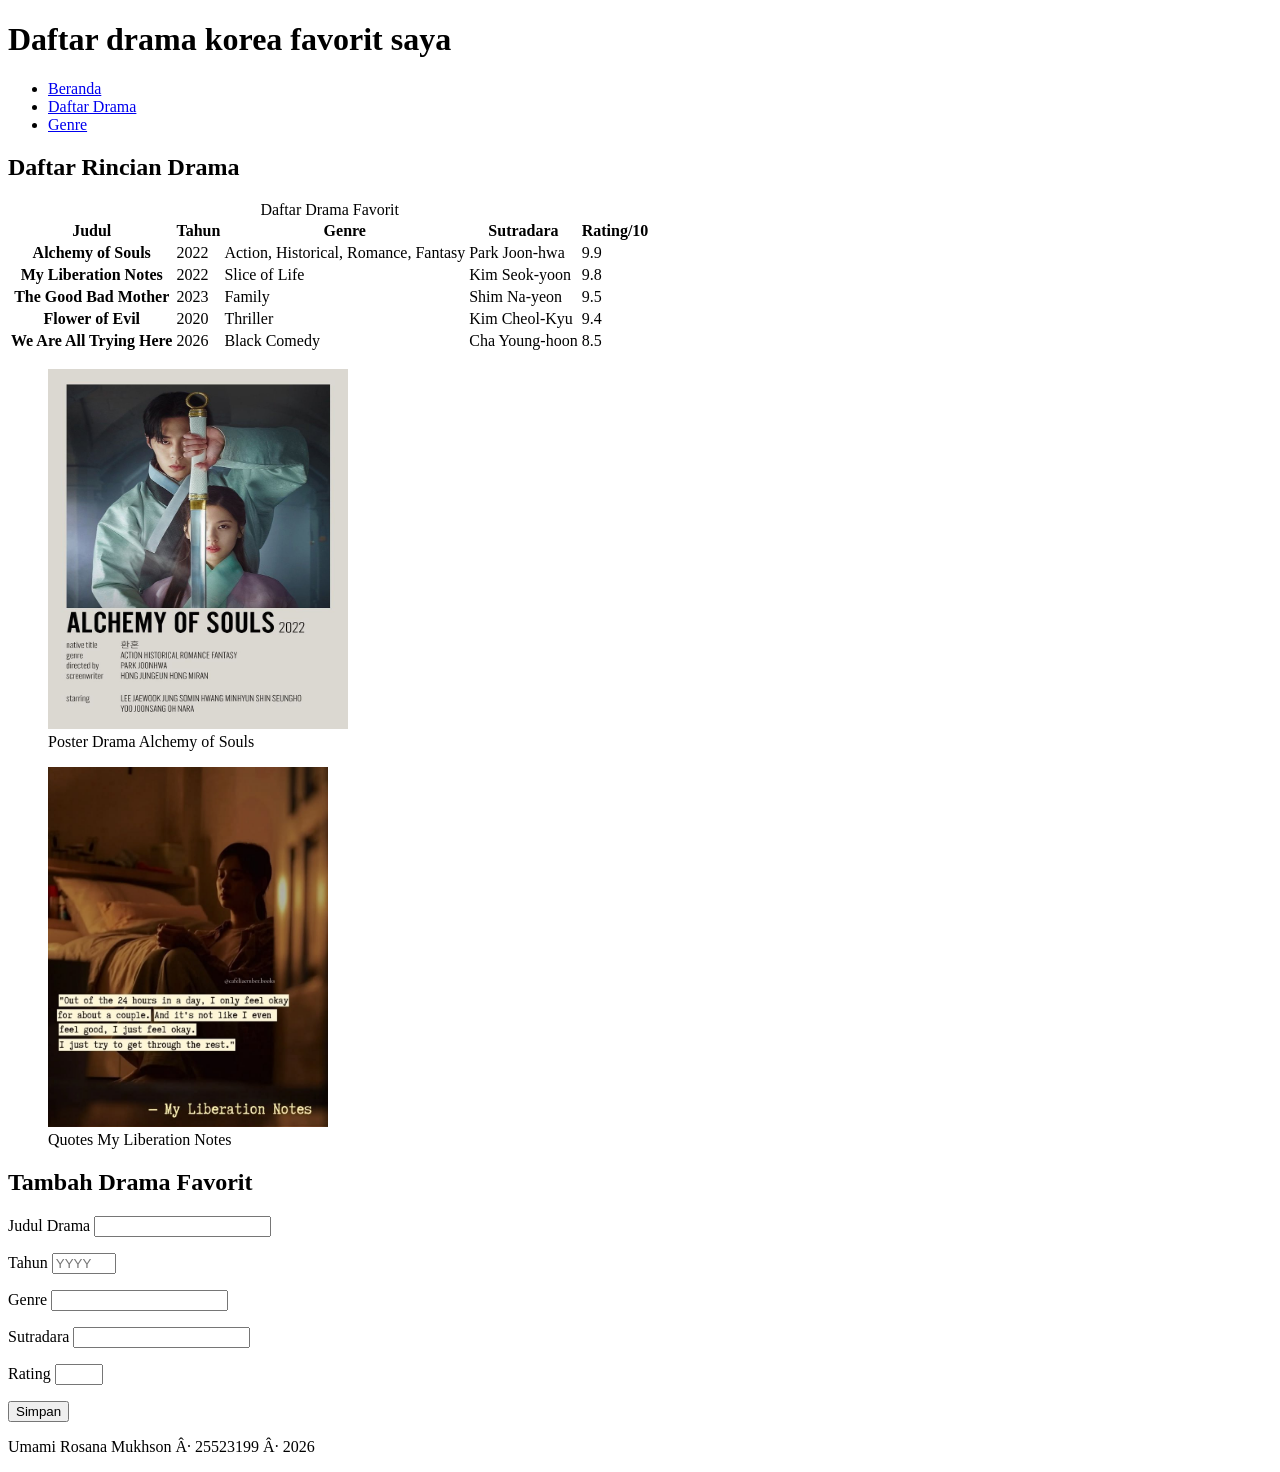
==== worksheet-p3/profil.html @ 37805b18 "final" ====
<!DOCTYPE html>

<html lang="id">
    <!-- TODO B.1: tambahkan dua baris meta di bawah ini:
       <meta charset="...">
       <meta name="viewport" content="...">  -->
<!-- TODO C.1: buat <header> di sini.
       Isinya: satu <h1> berisi judul halaman Anda.
       Di dalamnya juga ada <nav> berisi 3 tautan ke bagian halaman. -->
        <head>
  <title>Daftar drama korea favorit saya</title>
    
</head>
<body>
<body>
  <header>
    <h1>Daftar drama korea favorit saya</h1>
    <nav aria-label="Navigasi utama">
      <ul>
        <li><a href="#Beranda">Beranda</a></li>
        <li><a href="#Daftar-Drama">Daftar Drama</a></li>
        <li><a href="#Genre">Genre</a></li>
      </ul>
    </nav>
  </header>
<!-- TODO C.2: buat <main> di sini sebagai pembungkus semua bagian isi.
       Di dalamnya ada 2 <section>, masing-masing punya <h2> sendiri. --> 
  <main>
    <section id="Daftar-Rincian-Drama">
      <h2>Daftar Rincian Drama</h2>
      <!-- tabel Anda nanti di sini (Lembar D) -->
       <!-- TODO D.1: di dalam section pertama, buat tabel data Anda.
         Wajib ada: <caption>, <thead>, <th scope="col">, dan minimal 3 baris data. -->
    <table>
    <caption>Daftar Drama Favorit</caption>
    <thead>
        <tr>
        <th scope="col">Judul</th>
        <th scope="col">Tahun</th>
        <th scope="col">Genre</th>
        <th scope="col">Sutradara</th>
        <th scope="col">Rating/10</th>
        </tr>
    </thead>
    <tbody>
        <tr>
        <th scope="row">Alchemy of Souls</th>
        <td>2022</td>
        <td>Action, Historical, Romance, Fantasy</td>
        <td>Park Joon-hwa</td>
        <td>9.9</td>
        </tr>

        <tr>
        <th scope="row">My Liberation Notes</th>
        <td>2022</td>
        <td>Slice of Life</td>
        <td>Kim Seok-yoon</td>
        <td>9.8</td>
        </tr>

        <tr>
        <th scope="row">The Good Bad Mother</th>
        <td>2023</td>
        <td>Family</td>
        <td>Shim Na-yeon</td>
        <td>9.5</td>
        </tr>

        <tr>
        <th scope="row">Flower of Evil</th>
        <td>2020</td>
        <td>Thriller</td>
        <td>Kim Cheol-Kyu</td>
        <td>9.4</td>
        </tr>

        <tr>
        <th scope="row">We Are All Trying Here</th>
        <td>2026</td>
        <td>Black Comedy</td>
        <td>Cha Young-hoon</td>
        <td>8.5</td>
        </tr>
    </tbody>
    </table>

    </section>

    <figure>
    <img src="aos.jpg"
        alt="Poster drama Alchemy of Souls"
        width="300" height="360" loading="lazy">
    <figcaption>Poster Drama Alchemy of Souls</figcaption>
    </figure>

    <figure>
    <img src="mylib.jpg"
        alt="Quotes dari drama My Liberation Notes"
        width="280" height="360" loading="lazy">
    <figcaption>Quotes My Liberation Notes</figcaption>
    </figure>

       <section id="Tambah-Drama-Favorit">
        <h2>Tambah Drama Favorit</h2>

        <form action="/simpan" method="post"></form>
            <p>
            <label for="Judul-Drama">Judul Drama</label>
            <input type="text" id="Judul-Drama" name="Judul-Drama" required>
            </p>
            <p>
            <label for="Tahun">Tahun</label>
            <input type="number" id="Tahun" name="Tahun" min="0000" max="2026" placeholder="YYYY">
            </p>
            <p>
            <label for="genre">Genre</label>
            <input type="text" id="genre" name="genre" required>
            </p>
            <p>
            <label for="Sutradara">Sutradara</label>
            <input type="text" id="Sutradara" name="Sutradara" required>
            </p>
            <p>
            <label for="Rating">Rating</label>
            <input type="number" id="Rating" name="Rating" min="1" max="10">
            </p>
            <button type="submit">Simpan</button>
        </form>
        </section> 
  </main>
 <!-- TODO C.3: buat <footer> di sini.
       Isinya: nama Anda, NIM Anda, dan tahun. -->
  <footer>
    <p>Umami Rosana Mukhson · 25523199 · 2026</p>
  </footer>
</body>


  

  

    

    <!-- TODO E.1: di dalam section kedua, buat form Anda.
         Wajib ada: minimal 3 kolom, setiap kolom punya <label for> yang
         cocok dengan id input-nya, dan satu atribut validasi. -->

  

</body>
</html>
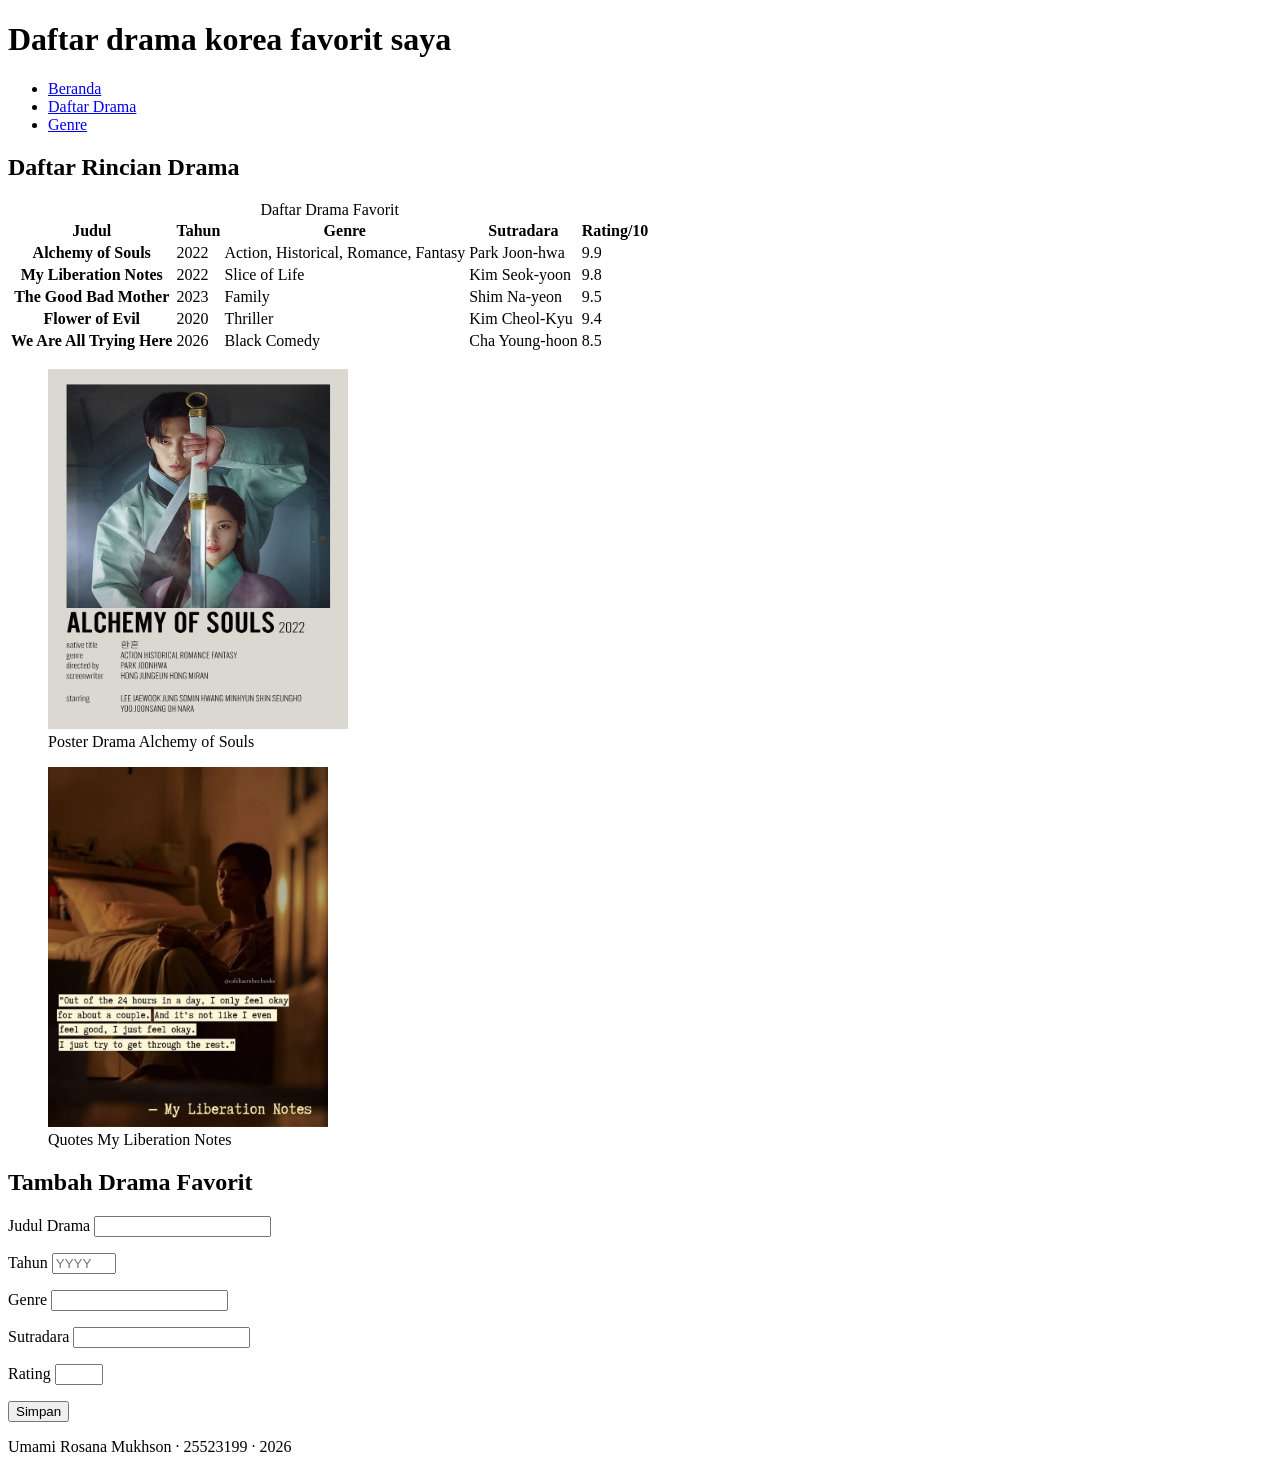
==== commit 001157e2: "j" ====
--- a/worksheet-p3/profil.html
+++ b/worksheet-p3/profil.html
@@ -1,13 +1,12 @@
 <!DOCTYPE html>
 
 <html lang="id">
-    <!-- TODO B.1: tambahkan dua baris meta di bawah ini:
-       <meta charset="...">
-       <meta name="viewport" content="...">  -->
+    <meta charset="UTF-8">
+    <meta name="viewport" content="width=device-width, initial-scale=1.0">
 <!-- TODO C.1: buat <header> di sini.
        Isinya: satu <h1> berisi judul halaman Anda.
        Di dalamnya juga ada <nav> berisi 3 tautan ke bagian halaman. -->
-        <head>
+<head>
   <title>Daftar drama korea favorit saya</title>
     
 </head>
@@ -100,7 +99,10 @@
         width="280" height="360" loading="lazy">
     <figcaption>Quotes My Liberation Notes</figcaption>
     </figure>
-
+    
+<!-- TODO E.1: di dalam section kedua, buat form Anda.
+         Wajib ada: minimal 3 kolom, setiap kolom punya <label for> yang
+         cocok dengan id input-nya, dan satu atribut validasi. -->
        <section id="Tambah-Drama-Favorit">
         <h2>Tambah Drama Favorit</h2>
 
@@ -136,18 +138,7 @@
   </footer>
 </body>
 
-
-  
-
-  
-
     
 
-    <!-- TODO E.1: di dalam section kedua, buat form Anda.
-         Wajib ada: minimal 3 kolom, setiap kolom punya <label for> yang
-         cocok dengan id input-nya, dan satu atribut validasi. -->
-
-  
-
 </body>
-</html>+</html>
